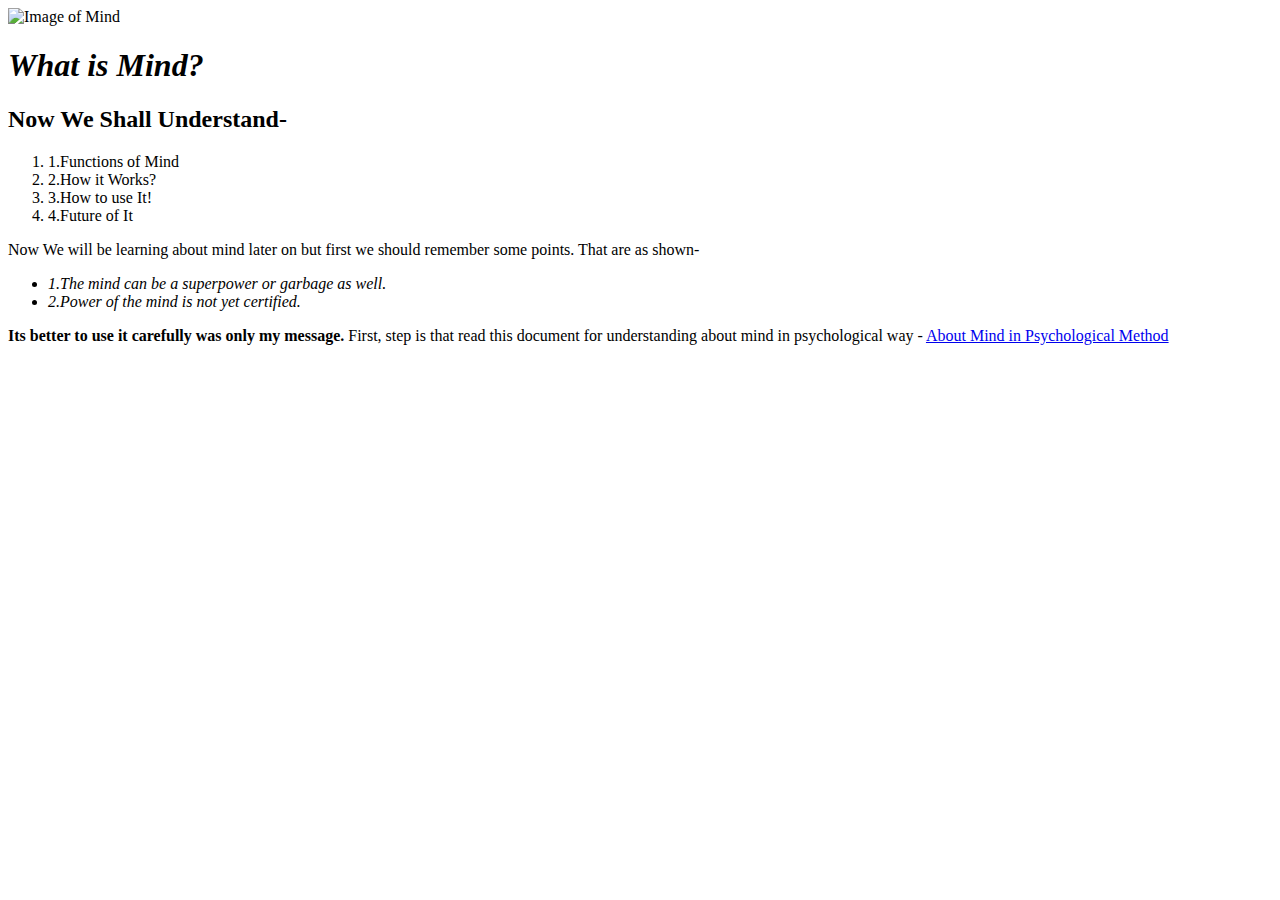
==== docs/index.html @ 3961de57 "What is Mind topic half prepared" ====
<!doctype html>
<html lang="english-UK">
  <img src="/images/Mind image.png" alt="Image of Mind" width="800" height="500"/>
  <head>
    <h1><i>What is Mind?</i></h1>
    <h2><b>Now We Shall Understand-</b></h2>
    <meta charset="utf-8" />
    <meta name="viewport" content="width=device-width" />
    <title>All Abot Mind</title>
  </head>
  <body>
    <ol>
    <li>1.Functions of Mind</li>
    <li>2.How it Works?</li>
    <li>3.How to use It!</li>
    <li>4.Future of It</li>
    </ol>
    <p>
      Now We will be learning about mind later on but first we should remember some points.
      That are as shown-
    </p>
      <ul>
        <li><i>1.The mind can be a superpower or garbage as well.</i></li>
        <li><i>2.Power of the mind is not yet certified.</i></li>
      </ul>
    <p>
     <strong>Its better to use it carefully was only my message.</strong>
      First, step is that read this document for understanding about mind in psychological
      way - <a href = 'https://psychology.cornell.edu/news/understanding-mind'>
        About Mind in Psychological Method
      </a>
    </p>
  </body>
</html>
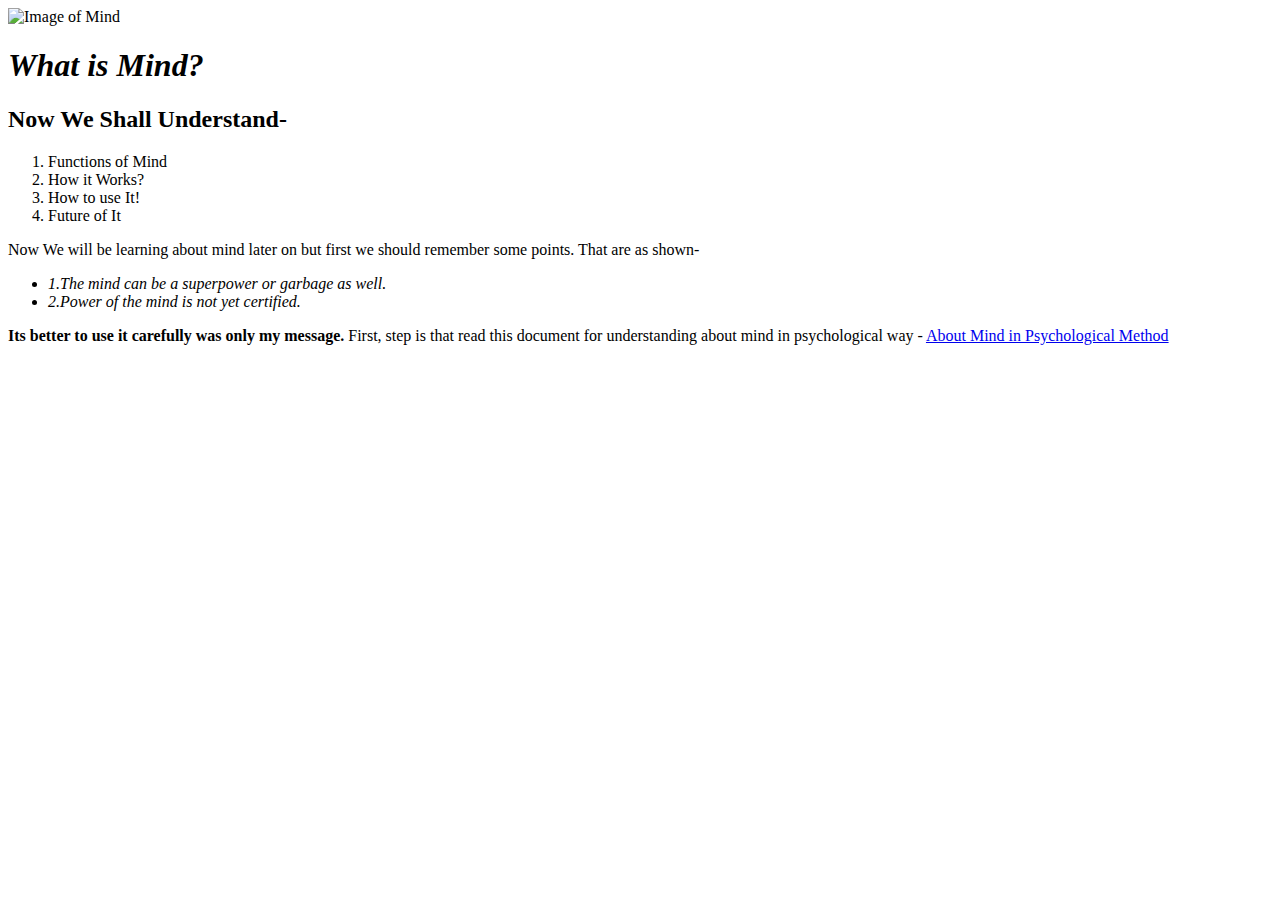
==== commit 40e49de4: "fixing bugs" ====
--- a/docs/index.html
+++ b/docs/index.html
@@ -10,10 +10,10 @@
   </head>
   <body>
     <ol>
-    <li>1.Functions of Mind</li>
-    <li>2.How it Works?</li>
-    <li>3.How to use It!</li>
-    <li>4.Future of It</li>
+    <li>Functions of Mind</li>
+    <li>How it Works?</li>
+    <li>How to use It!</li>
+    <li>Future of It</li>
     </ol>
     <p>
       Now We will be learning about mind later on but first we should remember some points.
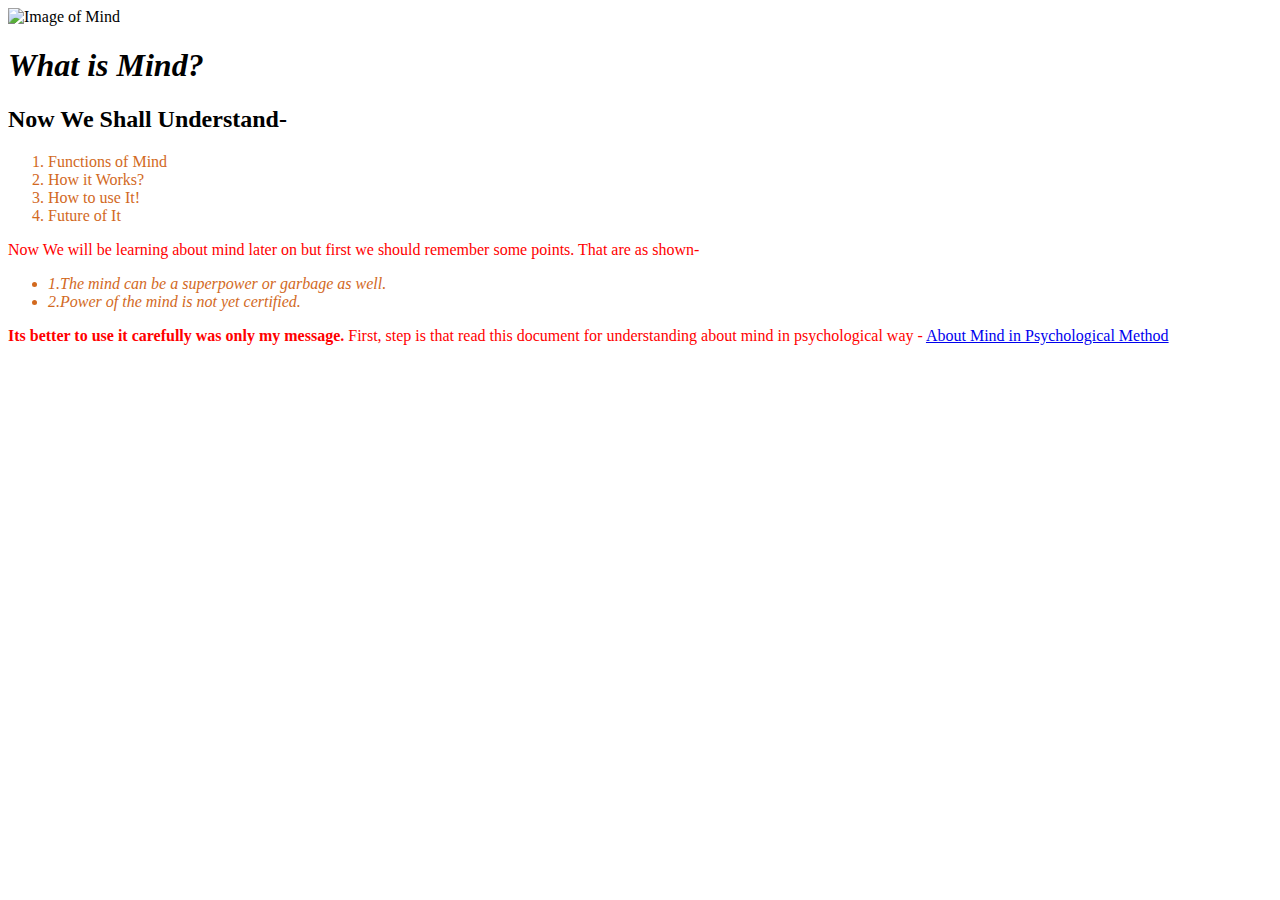
==== commit 12b68b8c: "Image changed" ====
--- a/docs/index.html
+++ b/docs/index.html
@@ -1,7 +1,10 @@
 <!doctype html>
 <html lang="english-UK">
-  <img src="/images/Mind image.png" alt="Image of Mind" width="800" height="500"/>
-  <head>
+  <img src="dharyachoudhary.github.io/docs/images/Brain.png" alt="Image of Mind" width="800" height="500"/>
+
+<head>
+    <link href="styles_CSS/Styles.css" rel="stylesheet" />
+    <link  href="https://fonts.googleapis.com/css?family=Open+Sans" rel="stylesheet" />
     <h1><i>What is Mind?</i></h1>
     <h2><b>Now We Shall Understand-</b></h2>
     <meta charset="utf-8" />
--- a/docs/styles_CSS/Styles.css
+++ b/docs/styles_CSS/Styles.css
@@ -0,0 +1,15 @@
+/* styles.css */
+p {
+    color: red;
+
+
+/* Styling for the .great-vibes-regular class */
+
+
+}
+
+  
+li {
+    color : chocolate;
+}
+
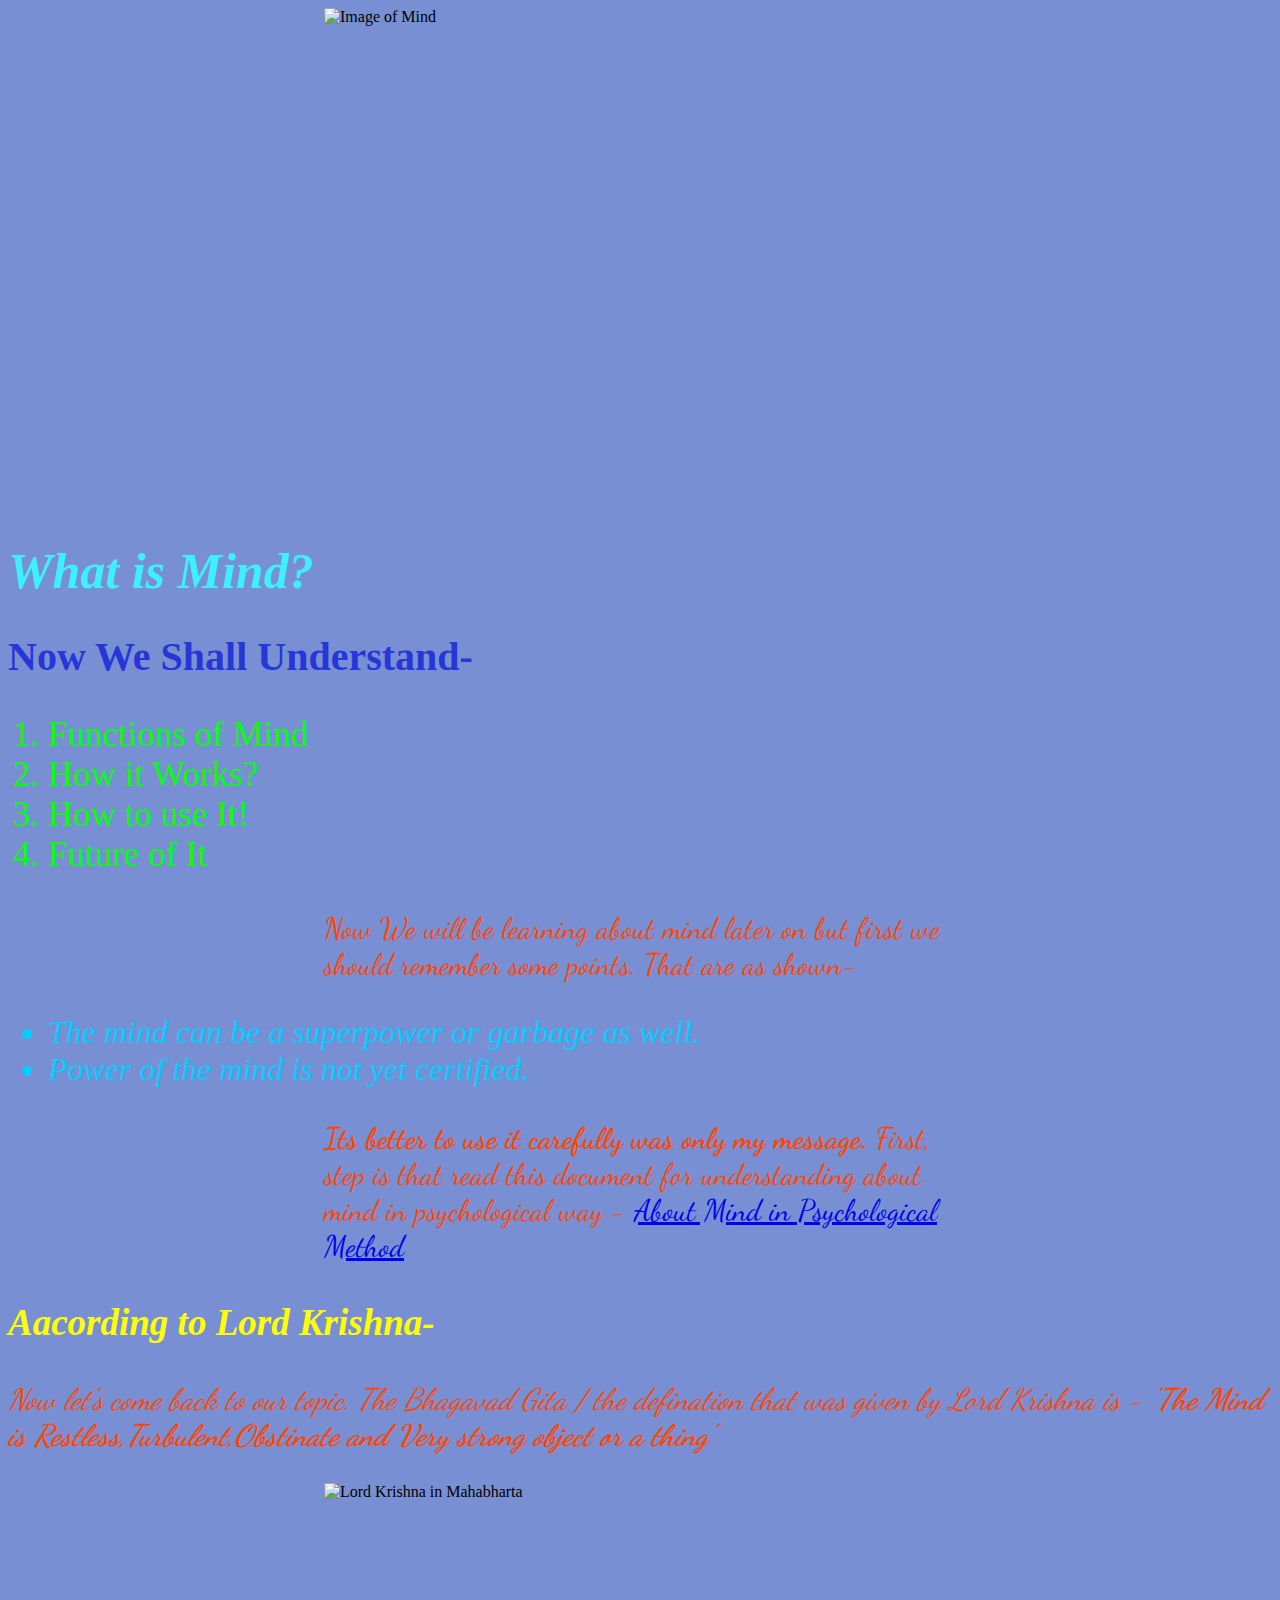
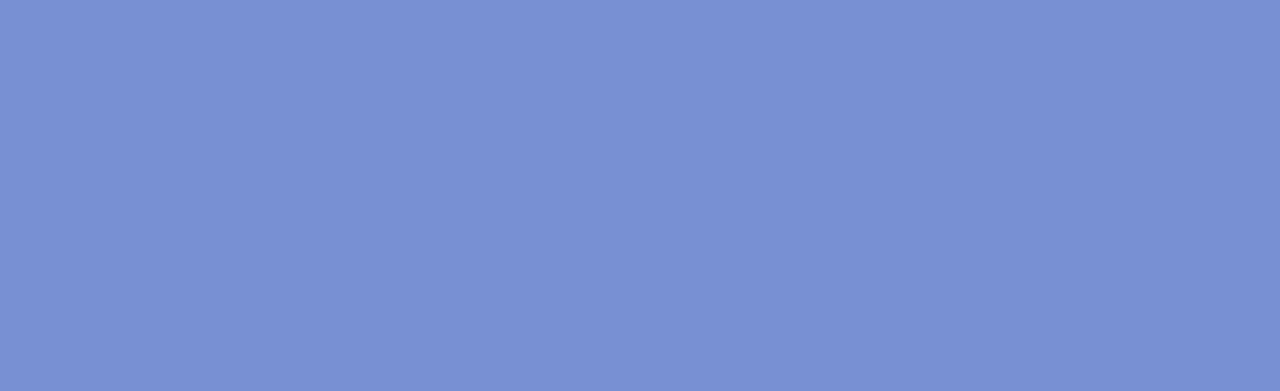
==== commit 2d181863: "Improved Website" ====
--- a/docs/index.html
+++ b/docs/index.html
@@ -1,10 +1,10 @@
 <!doctype html>
 <html lang="english-UK">
-  <img src="dharyachoudhary.github.io/docs/images/Brain.png" alt="Image of Mind" width="800" height="500"/>
-
-<head>
+  <img src="/images/Mind image.png" alt="Image of Mind" width="800" height="500"
+  class = 'center'/>
+  <head>
     <link href="styles_CSS/Styles.css" rel="stylesheet" />
-    <link  href="https://fonts.googleapis.com/css?family=Open+Sans" rel="stylesheet" />
+    <link href="https://fonts.googleapis.com/css2?family=Asap:ital,wght@0,100..900;1,100..900&family=Dancing+Script:wght@400..700&family=Great+Vibes&family=Nanum+Myeongjo&family=Orbitron:wght@400..900&display=swap" rel="stylesheet">
     <h1><i>What is Mind?</i></h1>
     <h2><b>Now We Shall Understand-</b></h2>
     <meta charset="utf-8" />
@@ -18,21 +18,31 @@
     <li>How to use It!</li>
     <li>Future of It</li>
     </ol>
-    <p>
+    <p class = 'center'>
       Now We will be learning about mind later on but first we should remember some points.
       That are as shown-
     </p>
       <ul>
-        <li><i>1.The mind can be a superpower or garbage as well.</i></li>
-        <li><i>2.Power of the mind is not yet certified.</i></li>
+        <li><i>The mind can be a superpower or garbage as well.</i></li>
+        <li><i>Power of the mind is not yet certified.</i></li>
       </ul>
-    <p>
+    <p class = 'center'>
      <strong>Its better to use it carefully was only my message.</strong>
       First, step is that read this document for understanding about mind in psychological
       way - <a href = 'https://psychology.cornell.edu/news/understanding-mind'>
         About Mind in Psychological Method
       </a>
+      <h3><i>Aacording to Lord Krishna- </i></h3>
     </p>
+    <p><i>
+      
+      Now let's come back to our topic.
+      The Bhagavad Gita / the defination that was given by Lord Krishna is -
+     <strong> 'The Mind is Restless,Turbulent,Obstinate and Very strong object or a thing' </strong>
+    </i>
+    </p>
+    <img src="/images/Krishna Ji .jpg" alt="Lord Krishna in Mahabharta" width="800" height="500"
+    class = 'center'/>
   </body>
 </html>
 
--- a/docs/styles_CSS/Styles.css
+++ b/docs/styles_CSS/Styles.css
@@ -1,15 +1,46 @@
-/* styles.css */
-p {
-    color: red;
+.center {
+    display: block;
+    margin-left: auto;
+    margin-right: auto;
+    width: 50%;
+  }
 
-
-/* Styling for the .great-vibes-regular class */
-
-
+  h1 {
+    color : #3DF0FA;
+    font-size: 50px;
 }
 
-  
-li {
-    color : chocolate;
+h2 {
+    color: #2736D7;
+    font-size : 40px;
 }
 
+h3 {
+    color : #ffff03;
+    font-size : 37px;
+    
+}
+  
+p {
+    color: orangered;
+    font-family: Dancing Script;
+    font-size: 30px;
+}
+  
+ol {
+    font-size: 35px;
+    color : #05ff0d;
+    text-align: justify;
+    
+}
+
+ul {
+    font-size: 32px;
+    color: #05cdff;
+    text-align: justify;
+}
+
+html {
+    background-color: #7890D3;
+  }
+  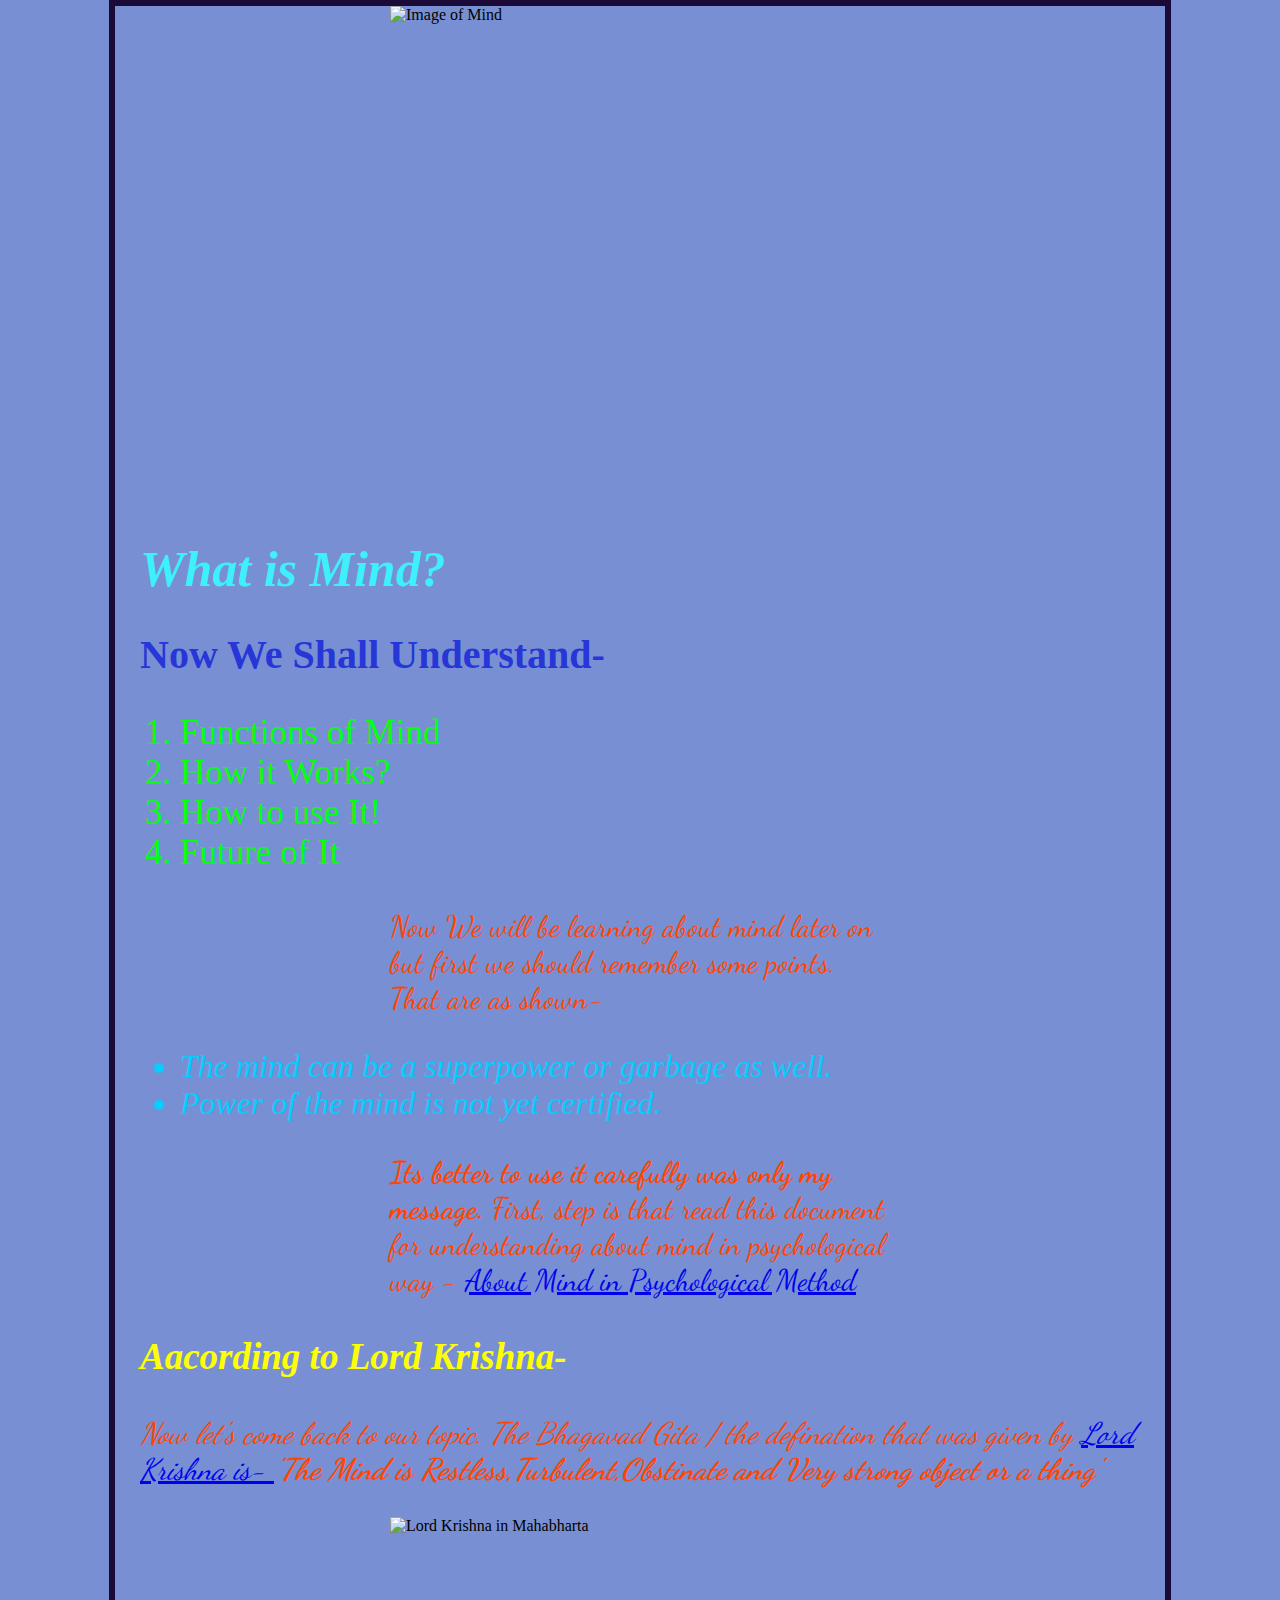
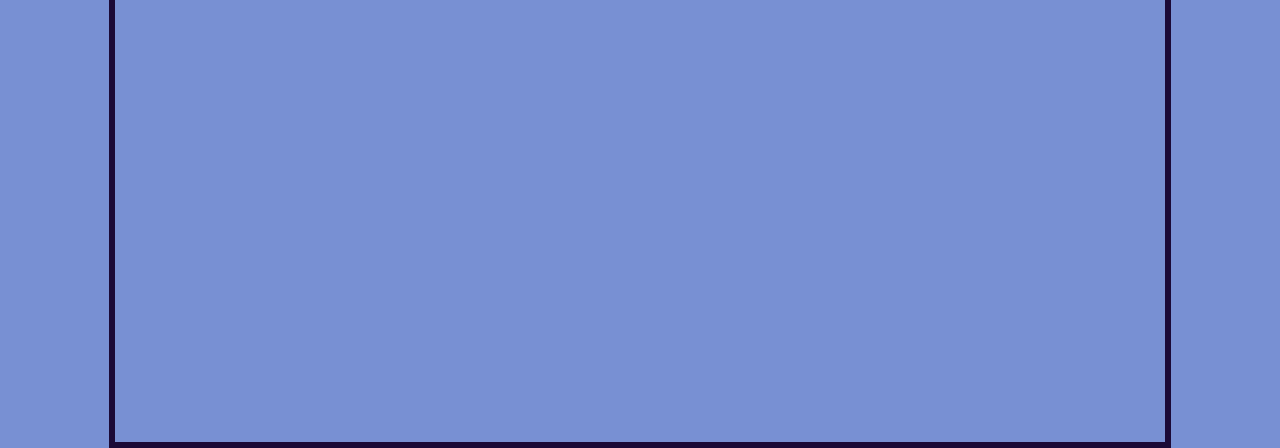
==== commit 801bf817: "Hyperlinks added" ====
--- a/docs/index.html
+++ b/docs/index.html
@@ -12,6 +12,7 @@
     <title>All Abot Mind</title>
   </head>
   <body>
+    
     <ol>
     <li>Functions of Mind</li>
     <li>How it Works?</li>
@@ -37,8 +38,11 @@
     <p><i>
       
       Now let's come back to our topic.
-      The Bhagavad Gita / the defination that was given by Lord Krishna is -
-     <strong> 'The Mind is Restless,Turbulent,Obstinate and Very strong object or a thing' </strong>
+      The Bhagavad Gita / the defination that was given by <a href = 'https://en.wikipedia.org/wiki/Krishna'>
+      Lord Krishna is-
+      </a>
+      
+           <strong> 'The Mind is Restless,Turbulent,Obstinate and Very strong object or a thing' </strong>
     </i>
     </p>
     <img src="/images/Krishna Ji .jpg" alt="Lord Krishna in Mahabharta" width="800" height="500"
--- a/docs/styles_CSS/Styles.css
+++ b/docs/styles_CSS/Styles.css
@@ -43,4 +43,10 @@
 html {
     background-color: #7890D3;
   }
-  +  
+  body {
+    width: 1000px;
+    margin: 0 auto;
+    padding: 0 25px 25px 25px;
+    border: 6px solid #1B0A37;
+  }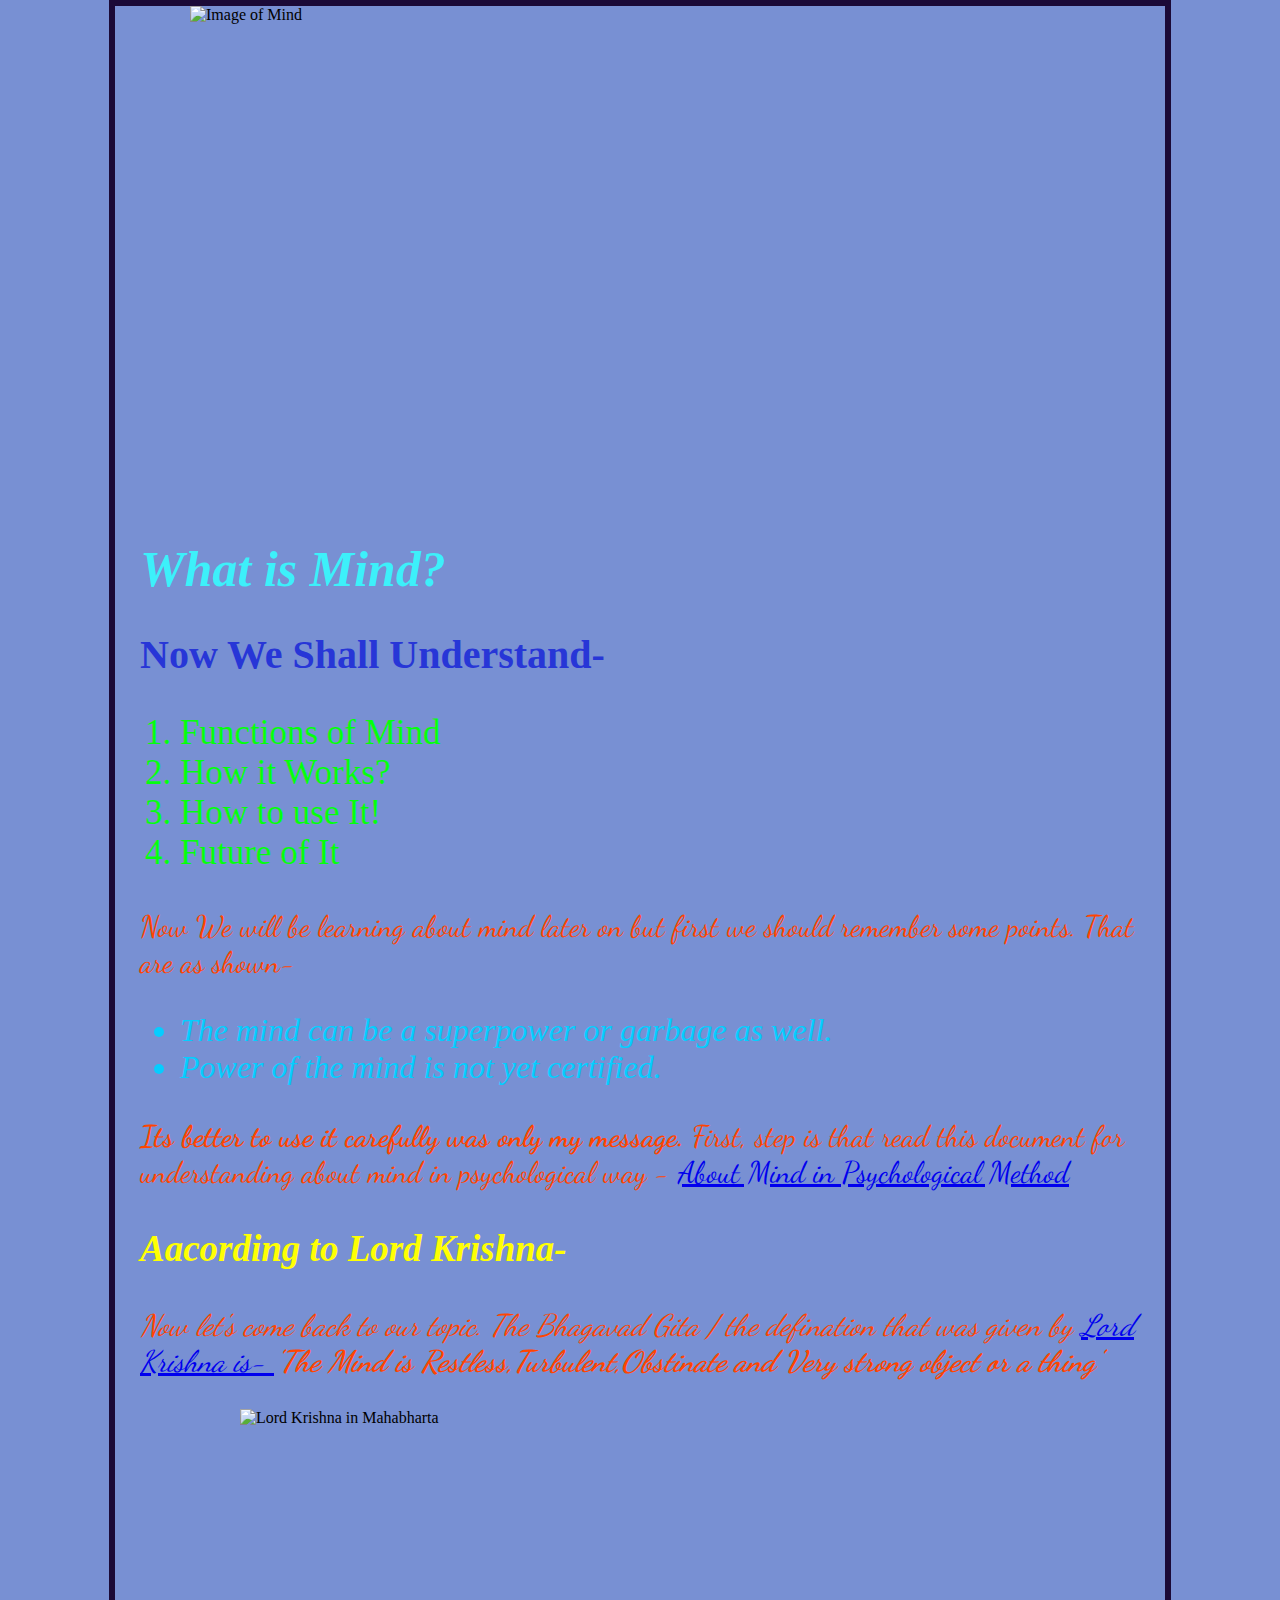
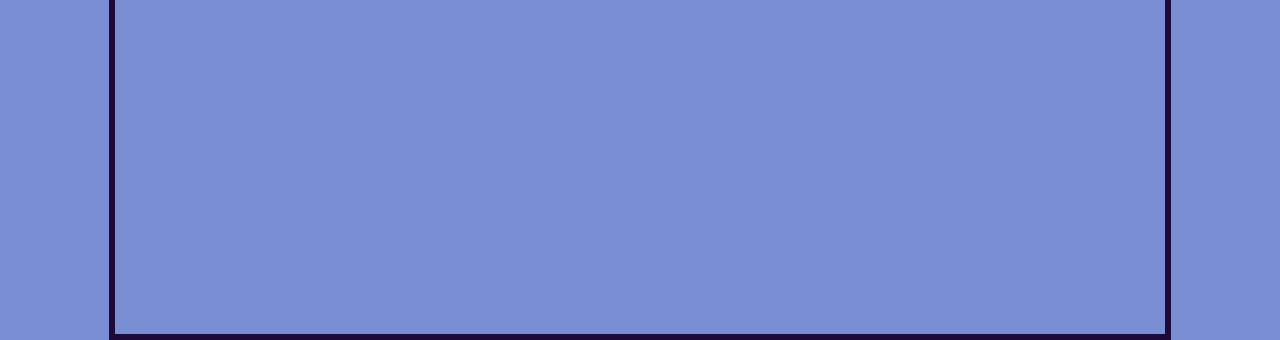
==== commit ca3ec5bc: "Javascript added" ====
--- a/docs/index.html
+++ b/docs/index.html
@@ -1,7 +1,8 @@
 <!doctype html>
 <html lang="english-UK">
-  <img src="/images/Mind image.png" alt="Image of Mind" width="800" height="500"
-  class = 'center'/>
+  <img src="/dharyachoudhary.github.io/docs/images/Mind image.png" 
+  alt="Image of Mind"  width="900" height="500"
+  class = 'center''>
   <head>
     <link href="styles_CSS/Styles.css" rel="stylesheet" />
     <link href="https://fonts.googleapis.com/css2?family=Asap:ital,wght@0,100..900;1,100..900&family=Dancing+Script:wght@400..700&family=Great+Vibes&family=Nanum+Myeongjo&family=Orbitron:wght@400..900&display=swap" rel="stylesheet">
@@ -9,7 +10,7 @@
     <h2><b>Now We Shall Understand-</b></h2>
     <meta charset="utf-8" />
     <meta name="viewport" content="width=device-width" />
-    <title>All Abot Mind</title>
+    <title>All About Mind</title>
   </head>
   <body>
     
@@ -45,8 +46,9 @@
            <strong> 'The Mind is Restless,Turbulent,Obstinate and Very strong object or a thing' </strong>
     </i>
     </p>
-    <img src="/images/Krishna Ji .jpg" alt="Lord Krishna in Mahabharta" width="800" height="500"
+    <img src="/dharyachoudhary.github.io/docs/images/Krishna Ji .jpg" alt="Lord Krishna in Mahabharta" width="800" height="500"
     class = 'center'/>
+    <script src ='scripts/main.js'></script>
   </body>
 </html>
 
--- a/docs/styles_CSS/Styles.css
+++ b/docs/styles_CSS/Styles.css
@@ -1,8 +1,8 @@
 .center {
     display: block;
+    margin-top: auto;
     margin-left: auto;
-    margin-right: auto;
-    width: 50%;
+    margin-right: auto;  
   }
 
   h1 {
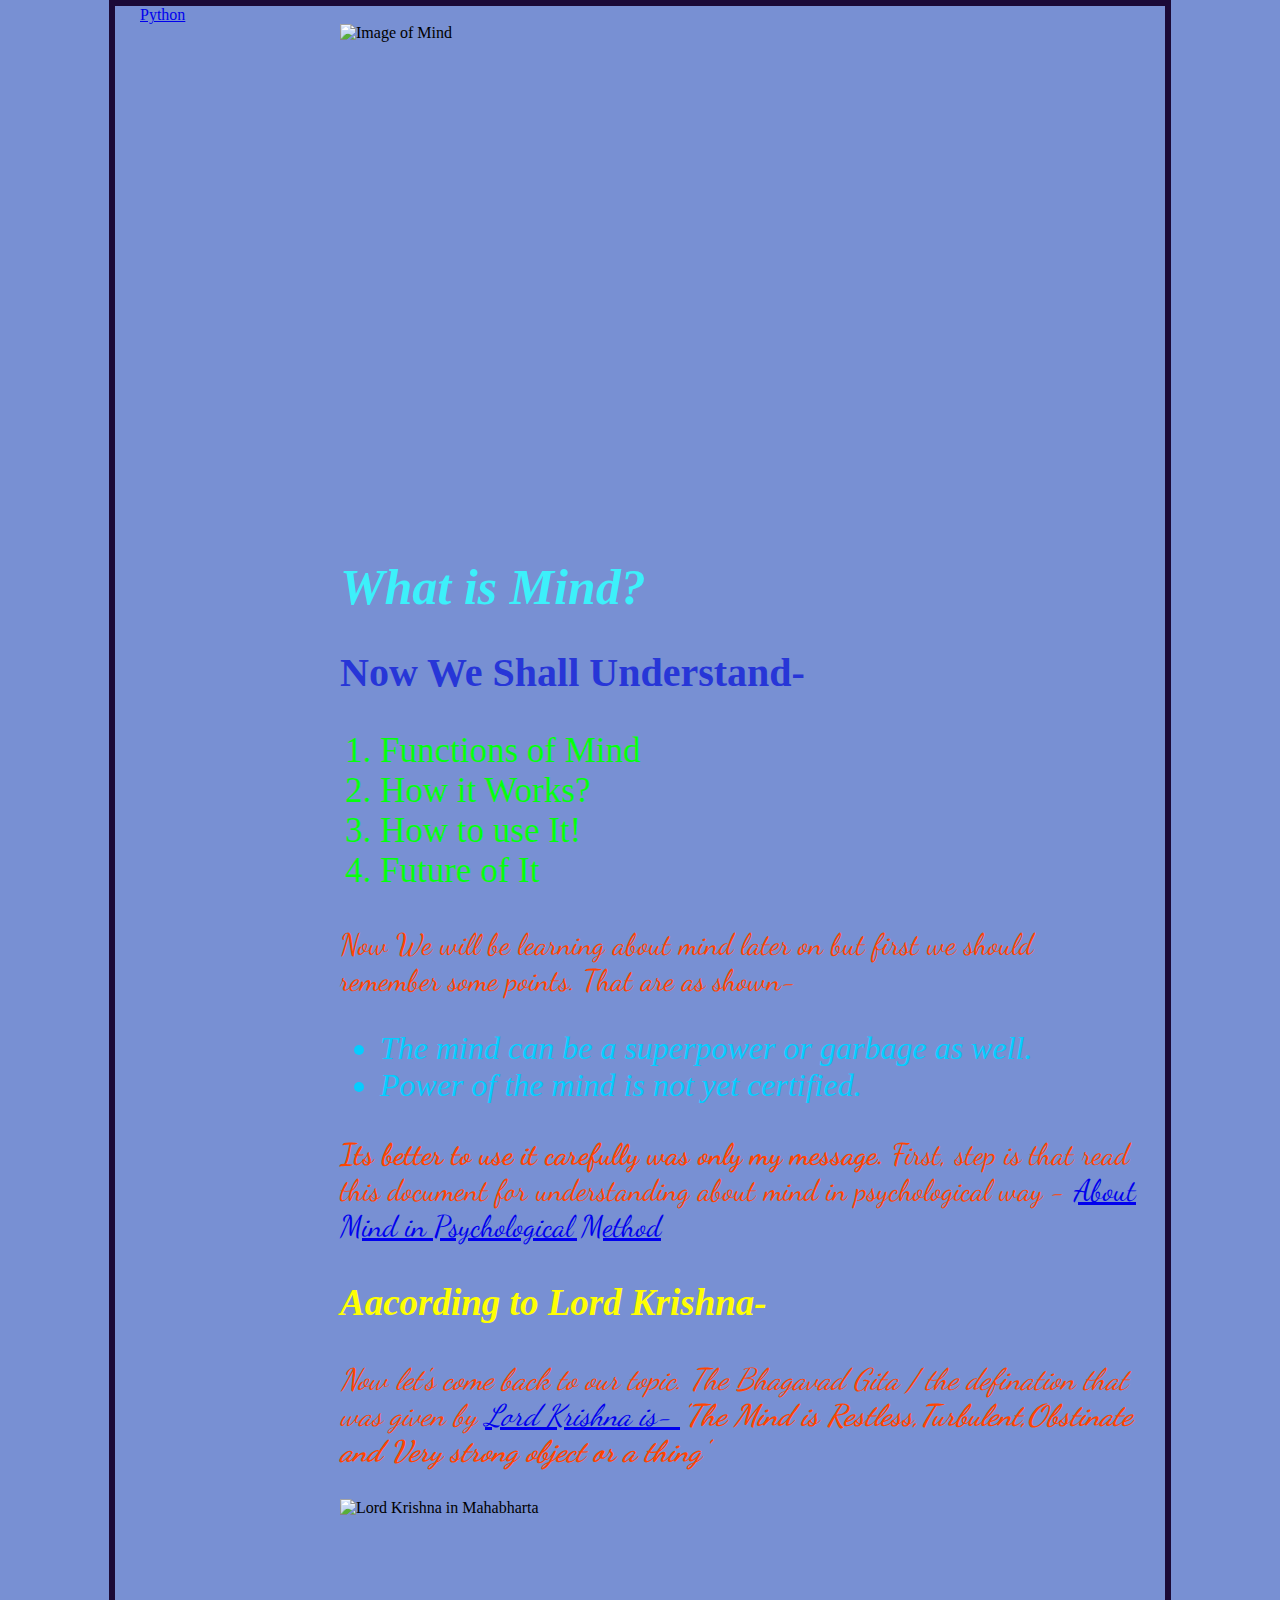
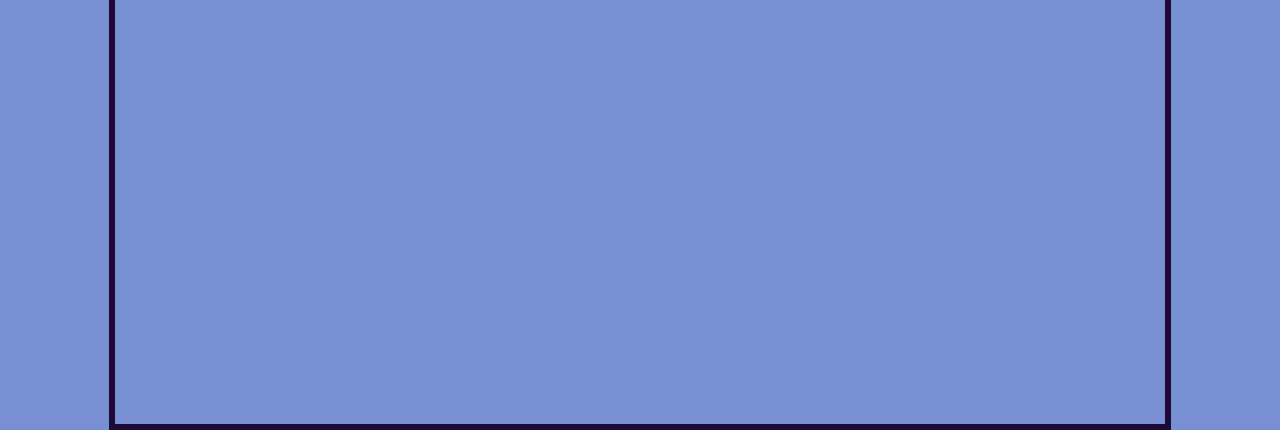
==== commit 93e1d459: "Added python" ====
--- a/docs/index.html
+++ b/docs/index.html
@@ -1,53 +1,65 @@
 <!doctype html>
 <html lang="english-UK">
-  <img src="/dharyachoudhary.github.io/docs/images/Mind image.png" 
-  alt="Image of Mind"  width="900" height="500"
-  class = 'center''>
+
   <head>
     <link href="styles_CSS/Styles.css" rel="stylesheet" />
     <link href="https://fonts.googleapis.com/css2?family=Asap:ital,wght@0,100..900;1,100..900&family=Dancing+Script:wght@400..700&family=Great+Vibes&family=Nanum+Myeongjo&family=Orbitron:wght@400..900&display=swap" rel="stylesheet">
-    <h1><i>What is Mind?</i></h1>
-    <h2><b>Now We Shall Understand-</b></h2>
+<!--
     <meta charset="utf-8" />
     <meta name="viewport" content="width=device-width" />
+    -->
     <title>All About Mind</title>
   </head>
+
   <body>
-    
-    <ol>
-    <li>Functions of Mind</li>
-    <li>How it Works?</li>
-    <li>How to use It!</li>
-    <li>Future of It</li>
-    </ol>
-    <p class = 'center'>
-      Now We will be learning about mind later on but first we should remember some points.
-      That are as shown-
-    </p>
-      <ul>
-        <li><i>The mind can be a superpower or garbage as well.</i></li>
-        <li><i>Power of the mind is not yet certified.</i></li>
-      </ul>
-    <p class = 'center'>
-     <strong>Its better to use it carefully was only my message.</strong>
-      First, step is that read this document for understanding about mind in psychological
-      way - <a href = 'https://psychology.cornell.edu/news/understanding-mind'>
-        About Mind in Psychological Method
-      </a>
-      <h3><i>Aacording to Lord Krishna- </i></h3>
-    </p>
-    <p><i>
-      
-      Now let's come back to our topic.
-      The Bhagavad Gita / the defination that was given by <a href = 'https://en.wikipedia.org/wiki/Krishna'>
-      Lord Krishna is-
-      </a>
-      
-           <strong> 'The Mind is Restless,Turbulent,Obstinate and Very strong object or a thing' </strong>
-    </i>
-    </p>
-    <img src="/dharyachoudhary.github.io/docs/images/Krishna Ji .jpg" alt="Lord Krishna in Mahabharta" width="800" height="500"
-    class = 'center'/>
+    <aside class="sidebar">
+      <a href = "/Python">Python</a>
+    </aside>
+
+    <main>
+      <article style="margin-left: 200px;">
+        <img src="/images/Mind image.png" 
+        alt="Image of Mind"  width="800" height="500"
+        class = 'center''>
+        <h1><i>What is Mind?</i></h1>
+        <h2><b>Now We Shall Understand-</b></h2>
+        <ol>
+        <li>Functions of Mind</li>
+        <li>How it Works?</li>
+        <li>How to use It!</li>
+        <li>Future of It</li>
+        </ol>
+
+        <p class = 'center'>
+          Now We will be learning about mind later on but first we should remember some points.
+          That are as shown-
+        </p>
+          <ul>
+            <li><i>The mind can be a superpower or garbage as well.</i></li>
+            <li><i>Power of the mind is not yet certified.</i></li>
+          </ul>
+        <p class = 'center'>
+        <strong>Its better to use it carefully was only my message.</strong>
+          First, step is that read this document for understanding about mind in psychological
+          way - <a href = 'https://psychology.cornell.edu/news/understanding-mind'>
+            About Mind in Psychological Method
+          </a>
+          <h3><i>Aacording to Lord Krishna- </i></h3>
+        </p>
+        <p><i>
+          
+          Now let's come back to our topic.
+          The Bhagavad Gita / the defination that was given by <a href = 'https://en.wikipedia.org/wiki/Krishna'>
+          Lord Krishna is-
+          </a>
+          
+              <strong> 'The Mind is Restless,Turbulent,Obstinate and Very strong object or a thing' </strong>
+        </i>
+        </p>
+        <img src="/images/Krishna Ji .jpg" alt="Lord Krishna in Mahabharta" width="800" height="500"
+        class = 'center'/>
+      </article>
+    </main>
     <script src ='scripts/main.js'></script>
   </body>
 </html>
